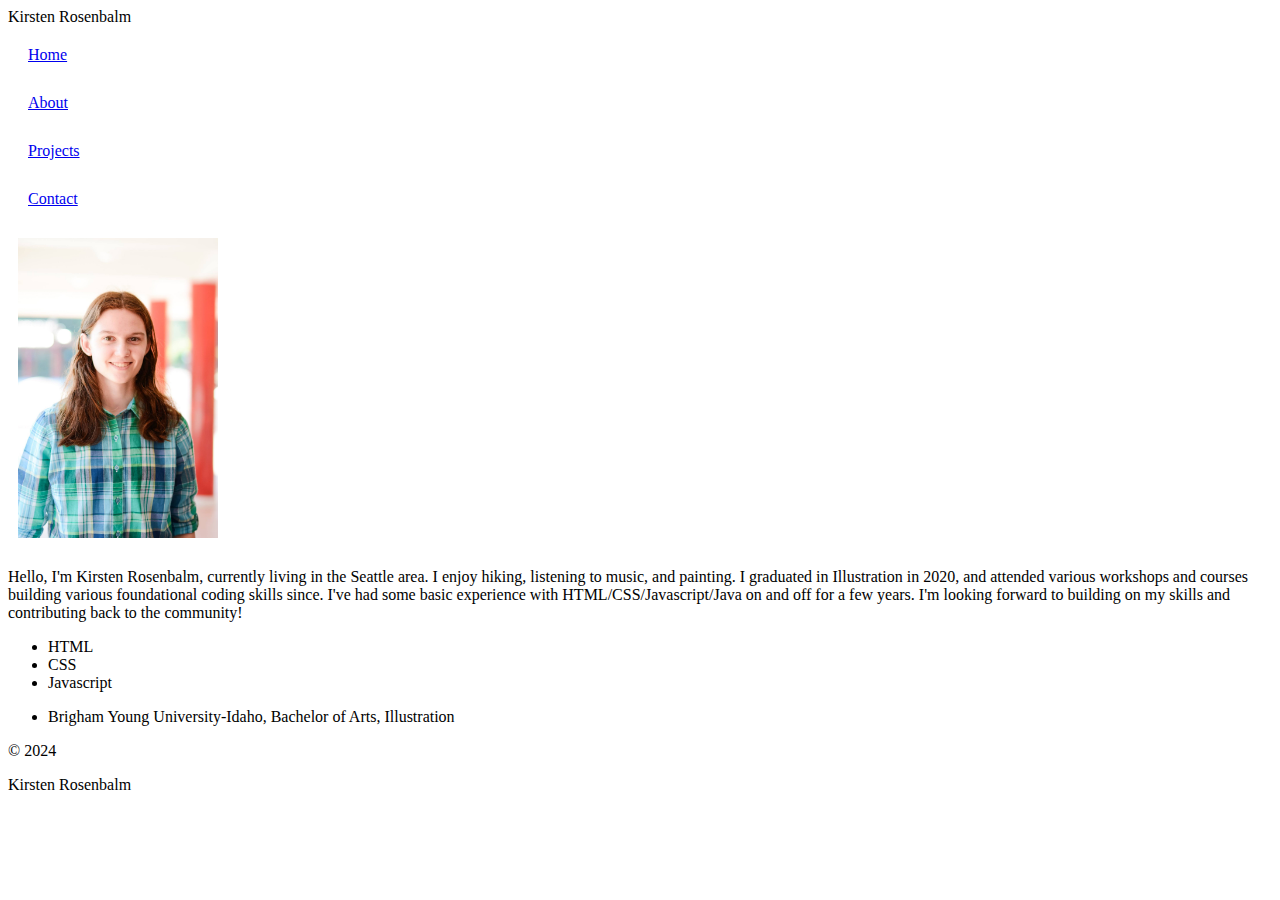
==== about.html @ 5b3496bf "first upload" ====
<!DOCTYPE html>
<html lang = "en-US">
<head>
    <meta charset="utf-8">
    <meta name="viewport" content="width=device-width, inital-scale=1, maximum-scale=1">
    <title>About</title>
    <meta name="description" content="Web Development Portfolio">
    <link rel="stylesheet" href="styles.css">
</head>
<body>
    <!-- navigation bar -->
    <div class="navbar">
        <div>Kirsten Rosenbalm</div>
        <div class="navpages">
            <p class="nav-item"><a href="index.html">Home</a></p>
            <p class="nav-item"><a href="about.html">About</a></p>
            <p class="nav-item"><a href="projects.html">Projects</a></p>
            <p class="nav-item"><a href="#.html">Contact</a></p>
        </div>
    </div>

    <!-- bio -->
    <div class="">
        <img src="profile-pic.jpg" alt="profile picture">
        <p>Hello, I'm Kirsten Rosenbalm, currently living in the Seattle area. 
           I enjoy hiking, listening to music, and painting.
           I graduated in Illustration in 2020, and attended various workshops and courses building various foundational coding skills since. 
           I've had some basic experience with HTML/CSS/Javascript/Java on and off for a few years. 
           I'm looking forward to building on my skills and contributing back to the community!</p>
    </div>

    <!-- skills -->
    <div class="skills">
        <!-- 
        progress bars/list of skills
        hard & soft
        (eventually)
        -->
        <ul>
            <li>HTML</li>
            <li>CSS</li>
            <li>Javascript</li>
        </ul>
    </div>

    <!-- education -->
    <div class="education">
        <!--courses, formal edu-->
        <ul>
            <li>Brigham Young University-Idaho, Bachelor of Arts, Illustration</li>
        </ul>
    </div>

    <!-- work experience (lol what work experience)-->


    <!-- footer -->
    <footer>
        <p>&copy 2024</p> 
        <p>Kirsten Rosenbalm</p>
    </footer>
</body>
</html>
---- styles.css ----
.navpages {
    width: 100%;
    justify-content: space-between;
}

.nav-item {
    padding: 10px;
    margin: 10px;
}

.h1 {
    display: block;
    width: 100%;
    min-height: 40px;
}

.icon-links {
    margin: auto;
}

.bi {
    margin: 10px;
}

img {
    max-width: 200px;
    margin:10px;
}
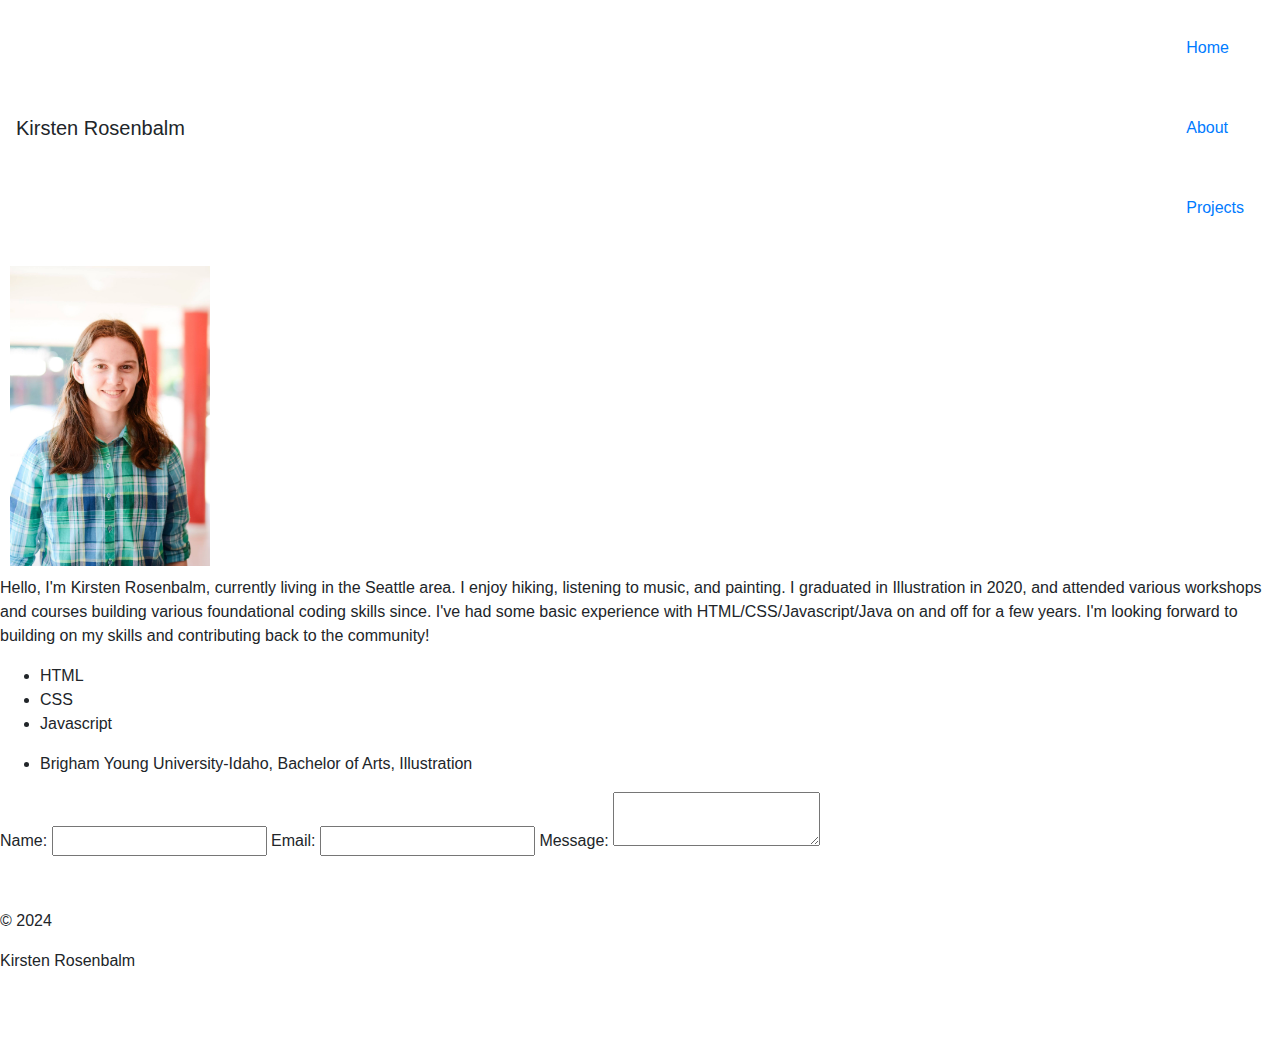
==== commit 9cb3a3d5: "first_update" ====
--- a/about.html
+++ b/about.html
@@ -3,20 +3,34 @@
 <head>
     <meta charset="utf-8">
     <meta name="viewport" content="width=device-width, inital-scale=1, maximum-scale=1">
-    <title>About</title>
+    <title>Kirsten Rosenbalm</title>
     <meta name="description" content="Web Development Portfolio">
+        
+    <link rel="stylesheet" href="https://stackpath.bootstrapcdn.com/bootstrap/4.3.1/css/bootstrap.min.css" integrity="sha384-ggOyR0iXCbMQv3Xipma34MD+dH/1fQ784/j6cY/iJTQUOhcWr7x9JvoRxT2MZw1T" crossorigin="anonymous">
     <link rel="stylesheet" href="styles.css">
 </head>
+
+
 <body>
-    <!-- navigation bar -->
+    <!-- bootstrap support -->
+    <script src="https://code.jquery.com/jquery-3.3.1.slim.min.js" integrity="sha384-q8i/X+965DzO0rT7abK41JStQIAqVgRVzpbzo5smXKp4YfRvH+8abtTE1Pi6jizo" crossorigin="anonymous"></script>
+    <script src="https://cdnjs.cloudflare.com/ajax/libs/popper.js/1.14.7/umd/popper.min.js" integrity="sha384-UO2eT0CpHqdSJQ6hJty5KVphtPhzWj9WO1clHTMGa3JDZwrnQq4sF86dIHNDz0W1" crossorigin="anonymous"></script>
+    <script src="https://stackpath.bootstrapcdn.com/bootstrap/4.3.1/js/bootstrap.min.js" integrity="sha384-JjSmVgyd0p3pXB1rRibZUAYoIIy6OrQ6VrjIEaFf/nJGzIxFDsf4x0xIM+B07jRM" crossorigin="anonymous"></script>
+
+    <!-- navigation bar */ -->
     <div class="navbar">
-        <div>Kirsten Rosenbalm</div>
-        <div class="navpages">
-            <p class="nav-item"><a href="index.html">Home</a></p>
-            <p class="nav-item"><a href="about.html">About</a></p>
-            <p class="nav-item"><a href="projects.html">Projects</a></p>
-            <p class="nav-item"><a href="#.html">Contact</a></p>
-        </div>
+        <div class="navbar-brand">Kirsten Rosenbalm</div>
+        <ul class="navbar-nav">
+            <li class="nav-item active">
+                <a class="nav-link" href="file:///Users/kirstenrosenbalm/Desktop/web_dev/portfolio-site/kirstenrosen.github.io/index.html#">Home</a>
+            </li>
+            <li class="nav-item">
+                <a class="nav-link" href="file:///Users/kirstenrosenbalm/Desktop/web_dev/portfolio-site/kirstenrosen.github.io/about.html">About</a>
+            </li>
+            <li class="nav-item">
+                <a class="nav-link" href="file:///Users/kirstenrosenbalm/Desktop/web_dev/portfolio-site/kirstenrosen.github.io/projects.html">Projects</a>
+            </li>
+        </ul>
     </div>
 
     <!-- bio -->
@@ -51,13 +65,29 @@
         </ul>
     </div>
 
-    <!-- work experience (lol what work experience)-->
+    <!-- work experience -->
+    <!--------->
+    <!--------->
+    <!-- N/A -->
+    <!--------->
+    <!--------->
 
+    <!-- contact -->
+    <form action="#" method="post">
+        <label for="name">Name: </label>
+        <input type="text" id="name" name="username">
+
+        <label for="address">Email: </label>
+        <input type="text" id="address" name="email">
+
+        <label for="message">Message: </label>
+        <textarea id="message" name="message"></textarea>
+    </form>
 
     <!-- footer -->
-    <footer>
-        <p>&copy 2024</p> 
-        <p>Kirsten Rosenbalm</p>
+    <footer class="w-100 py-5 pl-auto">
+        <p class="footer-text">&copy 2024</p> 
+        <p class="footer-text">Kirsten Rosenbalm</p>
     </footer>
 </body>
 </html>
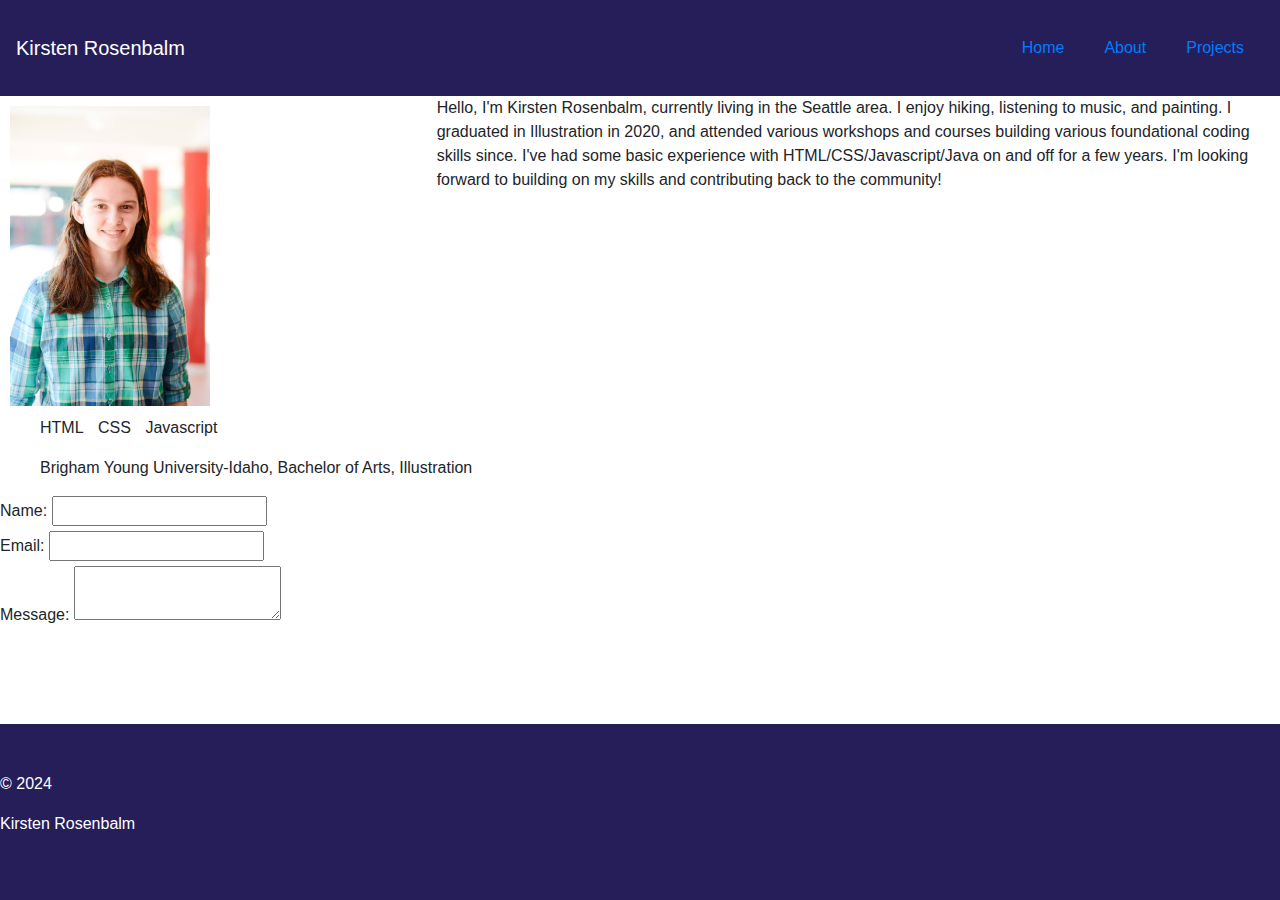
==== commit 1493d0bb: "new-form" ====
--- a/about.html
+++ b/about.html
@@ -34,13 +34,18 @@
     </div>
 
     <!-- bio -->
-    <div class="">
-        <img src="profile-pic.jpg" alt="profile picture">
-        <p>Hello, I'm Kirsten Rosenbalm, currently living in the Seattle area. 
-           I enjoy hiking, listening to music, and painting.
-           I graduated in Illustration in 2020, and attended various workshops and courses building various foundational coding skills since. 
-           I've had some basic experience with HTML/CSS/Javascript/Java on and off for a few years. 
-           I'm looking forward to building on my skills and contributing back to the community!</p>
+    <div class="row">
+        <div class="col-4">
+            <img src="profile-pic.jpg" alt="profile picture">
+        </div>
+        
+        <div class="col-8 short-bio">
+            <p>Hello, I'm Kirsten Rosenbalm, currently living in the Seattle area. 
+            I enjoy hiking, listening to music, and painting.
+            I graduated in Illustration in 2020, and attended various workshops and courses building various foundational coding skills since. 
+            I've had some basic experience with HTML/CSS/Javascript/Java on and off for a few years. 
+            I'm looking forward to building on my skills and contributing back to the community!</p>
+        </div>
     </div>
 
     <!-- skills -->
@@ -73,15 +78,21 @@
     <!--------->
 
     <!-- contact -->
-    <form action="#" method="post">
-        <label for="name">Name: </label>
-        <input type="text" id="name" name="username">
+    <form action="#" method="post" class="mx-auto">
+        <div class="form-item">
+            <label for="name">Name: </label>
+            <input type="text" id="name" name="username">
+        </div>
 
-        <label for="address">Email: </label>
-        <input type="text" id="address" name="email">
+        <div class="form-item">
+            <label for="address">Email: </label>
+            <input type="text" id="address" name="email">
+        </div>
 
-        <label for="message">Message: </label>
-        <textarea id="message" name="message"></textarea>
+        <div class="form-item">
+            <label for="message">Message: </label>
+            <textarea id="message" name="message"></textarea>
+        </div>
     </form>
 
     <!-- footer -->
--- a/styles.css
+++ b/styles.css
@@ -1,11 +1,30 @@
-.navpages {
+.navbar {
     width: 100%;
     justify-content: space-between;
+    background-color: #261e59;
+}
+
+.navbar-brand {
+    color: white;
+}
+
+.navbar-nav {
+    flex-direction: row;
 }
 
 .nav-item {
     padding: 10px;
     margin: 10px;
+    color: white;
+}
+
+ul {
+    list-style: none;
+}
+
+li {
+    display: inline-block;
+    margin-right: 10px;
 }
 
 .h1 {
@@ -14,8 +33,21 @@
     min-height: 40px;
 }
 
+i { color: #261e59; }
+
 .icon-links {
     margin: auto;
+}
+
+footer {
+    background-color: #261e59;
+    position: fixed;
+    bottom: 0px;
+    flex-direction: row;
+}
+
+.footer-text {
+    color:white;
 }
 
 .bi {
@@ -25,4 +57,10 @@
 img {
     max-width: 200px;
     margin:10px;
+}
+
+#portfolio-button {
+    background-color: #261e59;
+    color:white;
+    border: none;
 }